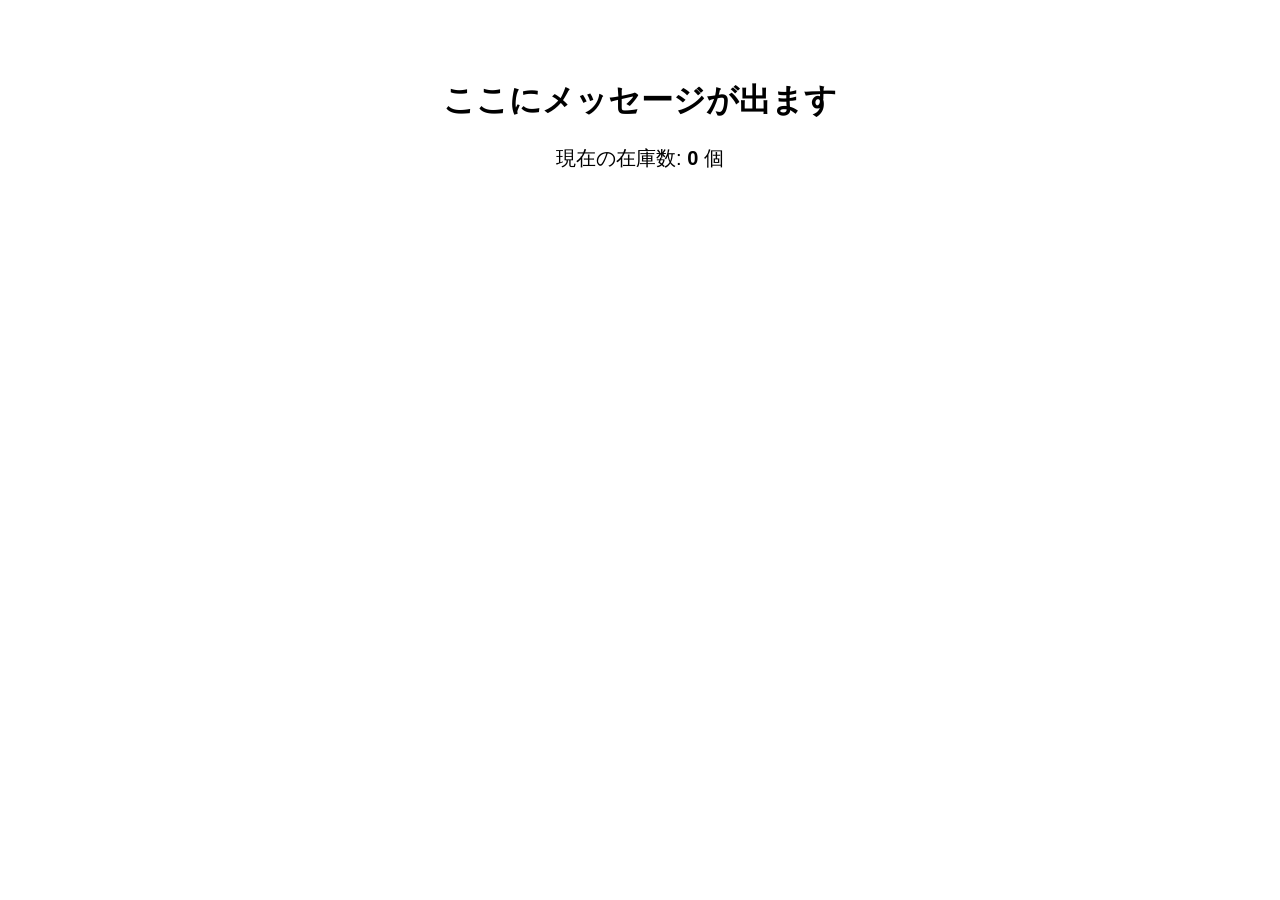
==== ec-site-web-v2/src/main/resources/templates/index.html @ a07798c8 "Add files via upload" ====
<!DOCTYPE html>
<html xmlns:th="http://www.thymeleaf.org">
<head>
    <meta charset="UTF-8">
    <title>ECサイト接続テスト</title>
</head>
<body style="font-family: sans-serif; text-align: center; padding-top: 50px;">
    <h1 th:text="${message}">ここにメッセージが出ます</h1>
    <p style="font-size: 20px;">現在の在庫数: <strong th:text="${stock}">0</strong> 個</p>
</body>
</html>
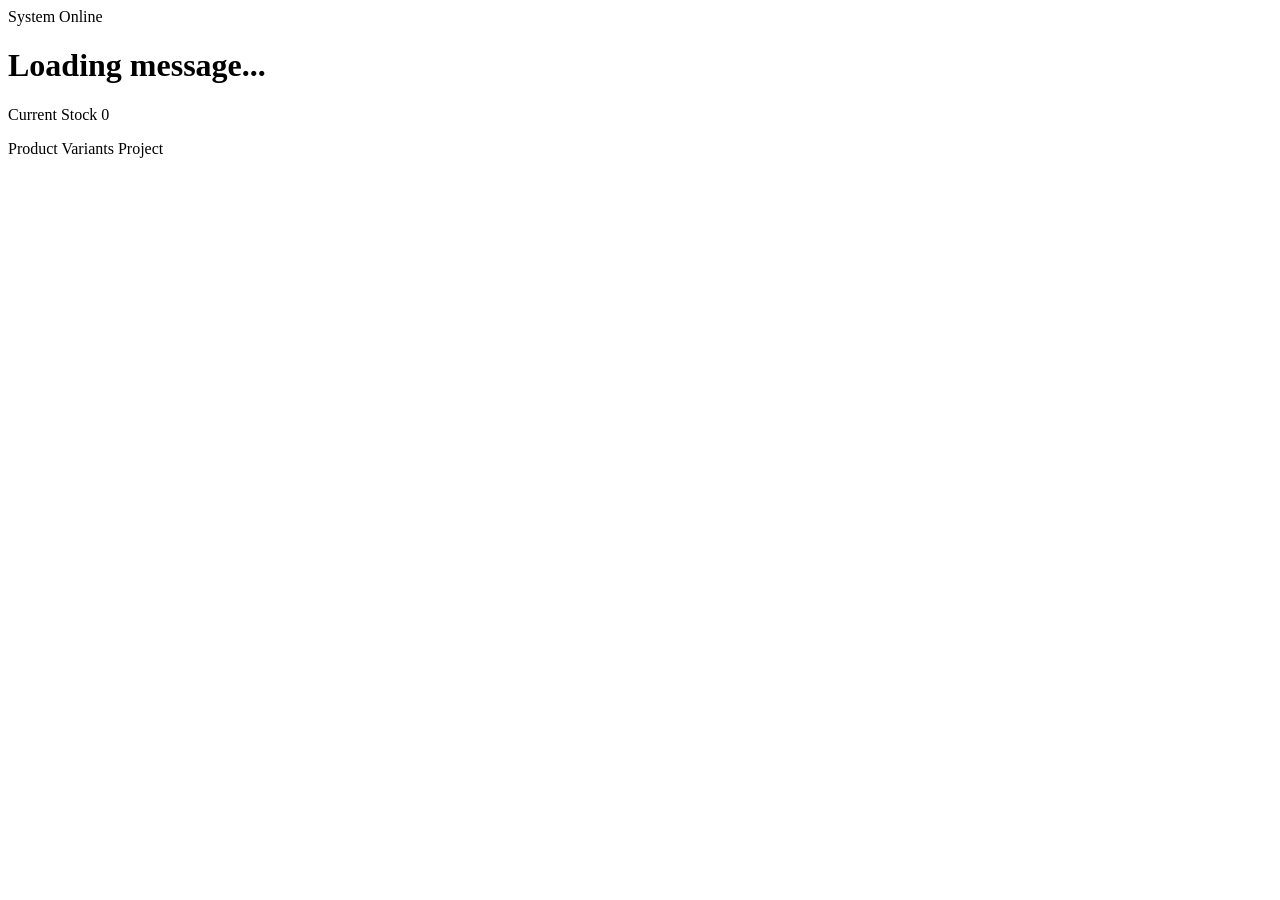
==== commit cfa718fe: "HTML,CSSの追加" ====
--- a/ec-site-web-v2/src/main/resources/templates/index.html
+++ b/ec-site-web-v2/src/main/resources/templates/index.html
@@ -2,10 +2,26 @@
 <html xmlns:th="http://www.thymeleaf.org">
 <head>
     <meta charset="UTF-8">
-    <title>ECサイト接続テスト</title>
+    <meta name="viewport" content="width=device-width, initial-scale=1.0">
+    <title>EC Site | Dashboard</title>
+    <link href="https://fonts.googleapis.com/css2?family=Inter:wght@300;400;600&display=swap" rel="stylesheet">
+    <link rel="stylesheet" th:href="@{/css/style.css}">
 </head>
-<body style="font-family: sans-serif; text-align: center; padding-top: 50px;">
-    <h1 th:text="${message}">ここにメッセージが出ます</h1>
-    <p style="font-size: 20px;">現在の在庫数: <strong th:text="${stock}">0</strong> 個</p>
+<body>
+
+    <div class="card">
+        <span class="status-badge">System Online</span>
+        <h1 th:text="${message}">Loading message...</h1>
+        
+        <div class="info-group">
+            <span class="label">Current Stock</span>
+            <span class="stock-value" th:text="${stock}">0</span>
+        </div>
+        
+        <div class="footer-note">
+            <p class="label">Product Variants Project</p>
+        </div>
+    </div>
+
 </body>
 </html>
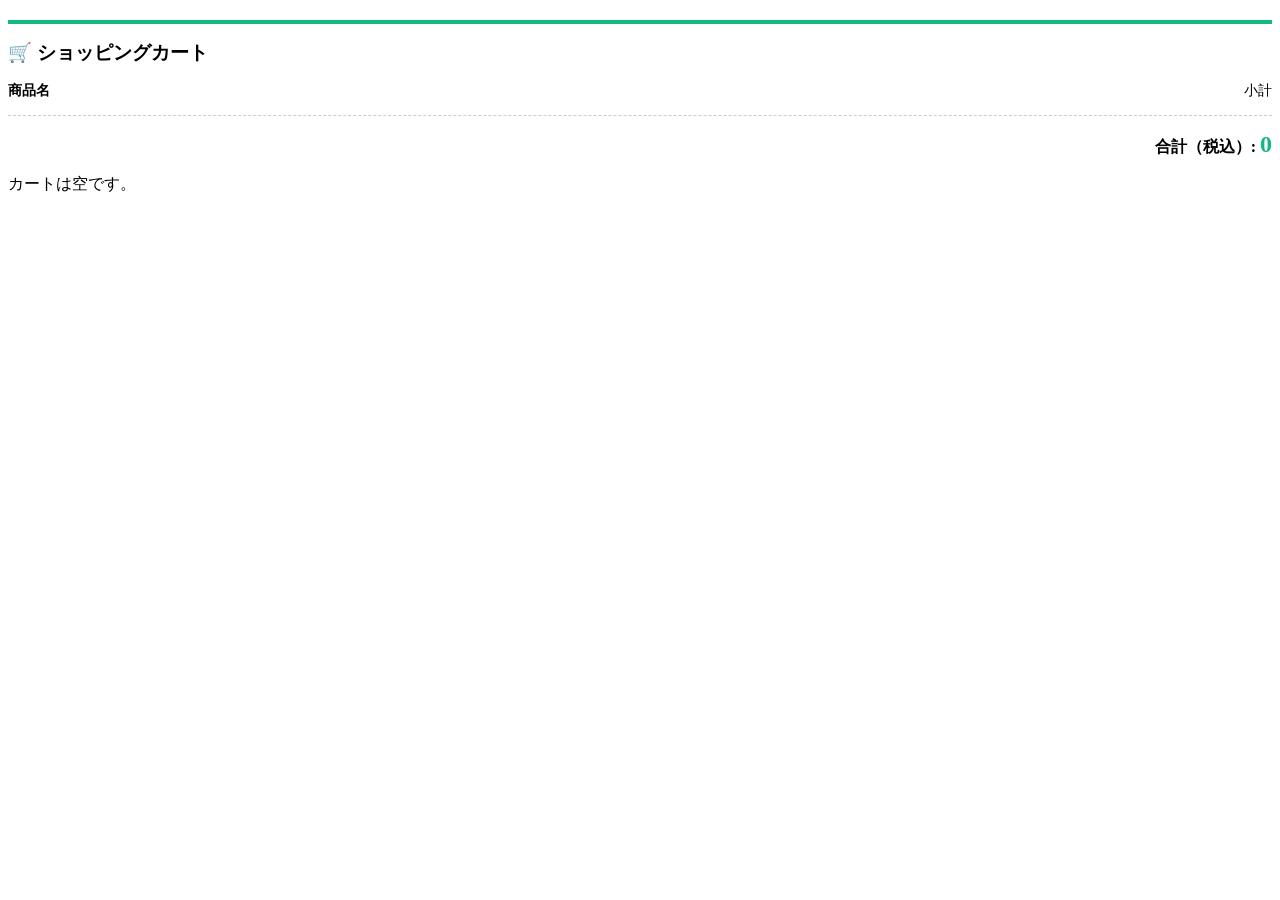
==== commit 4015921f: "カート機能追加" ====
--- a/ec-site-web-v2/src/main/resources/templates/index.html
+++ b/ec-site-web-v2/src/main/resources/templates/index.html
@@ -9,19 +9,28 @@
 </head>
 <body>
 
-    <div class="card">
-        <span class="status-badge">System Online</span>
-        <h1 th:text="${message}">Loading message...</h1>
-        
-        <div class="info-group">
-            <span class="label">Current Stock</span>
-            <span class="stock-value" th:text="${stock}">0</span>
-        </div>
-        
-        <div class="footer-note">
-            <p class="label">Product Variants Project</p>
-        </div>
-    </div>
-
+	<div class="card" style="margin-top: 20px; border-top: 4px solid #10b981;">
+	    <h2 style="font-size: 1.2rem; margin-bottom: 15px;">🛒 ショッピングカート</h2>
+	    
+	    <div th:if="${not #lists.isEmpty(cart.items)}">
+	        <div th:each="item : ${cart.items}" style="display: flex; justify-content: space-between; margin-bottom: 10px; font-size: 0.9rem;">
+	            <span>
+	                <b th:text="${item.product.name}">商品名</b><br>
+	                <small th:text="|${item.variant.color} / ${item.variant.size} × ${item.quantity}|"></small>
+	            </span>
+	            <span th:text="|¥${#numbers.formatInteger(item.subTotal, 3, 'COMMA')}|">小計</span>
+	        </div>
+	        
+	        <hr style="border: 0; border-top: 1px dashed #ccc; margin: 15px 0;">
+	        
+	        <div style="text-align: right; font-weight: 600;">
+	            合計（税込）: <span style="font-size: 1.5rem; color: #10b981;" th:text="|¥${#numbers.formatInteger(cart.totalPrice, 3, 'COMMA')}|">0</span>
+	        </div>
+	    </div>
+	    
+	    <div th:if="${#lists.isEmpty(cart.items)}">
+	        <p>カートは空です。</p>
+	    </div>
+	</div>
 </body>
 </html>
